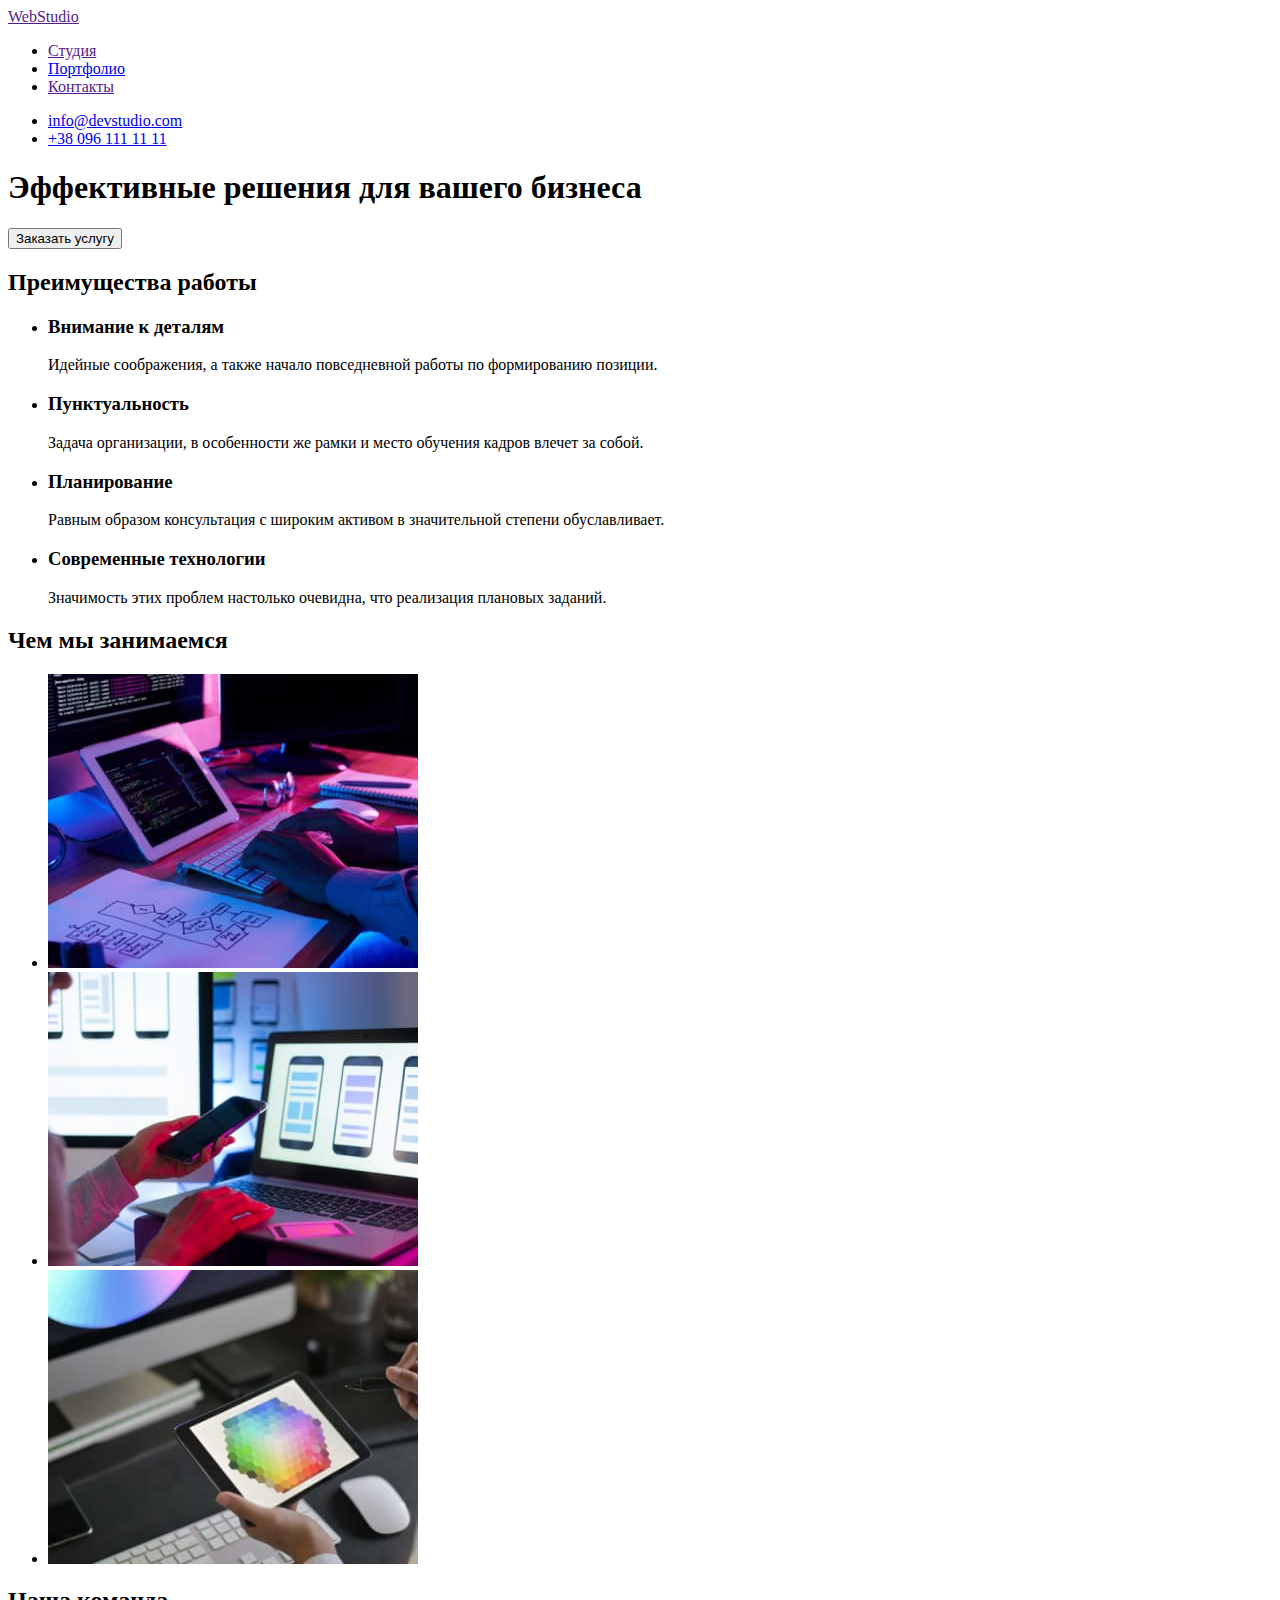
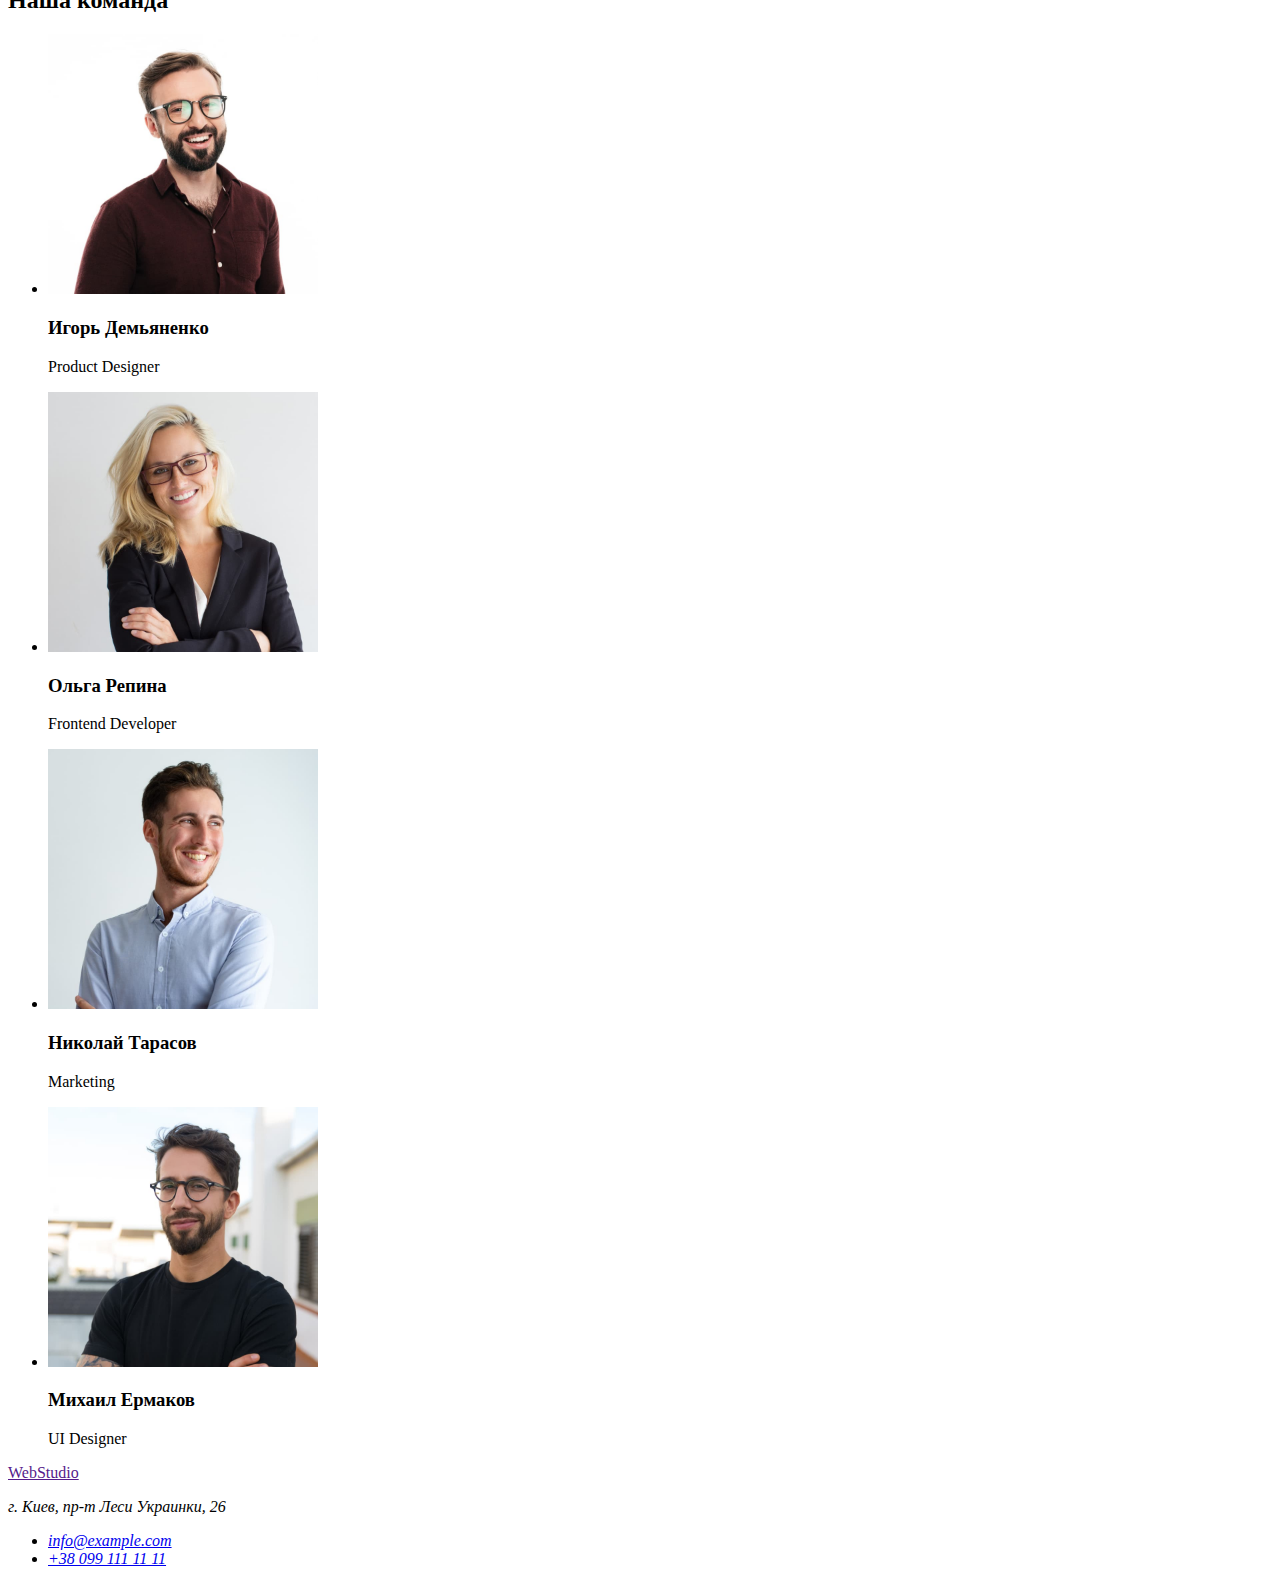
==== index.html @ 91c0edac "Делает разметку для Портфолио" ====
<!DOCTYPE html>
<html lang="ru">

<head>
    <meta charset="UTF-8">
    <meta http-equiv="X-UA-Compatible" content="IE=edge">
    <meta name="viewport" content="width=device-width, initial-scale=1.0">
    <title>Document</title>
</head>

<body>
    <header>
        <nav>
            <a href="">
                WebStudio
            </a>
            <ul>
                <li><a href="">Студия</a></li>
                <li><a href="./portfolio.html">Портфолио</a></li>
                <li><a href="">Контакты</a></li>
            </ul>
        </nav>
        <ul>
            <li><a href="mailto:info@devstudio.com">info@devstudio.com</a></li>
            <li><a href="tel:+380961111111">+38 096 111 11 11</a></li>
        </ul>

    </header>
    <main>

        <section>
            <h1>Эффективные решения для вашего бизнеса</h1>
            <button type="button">Заказать услугу</button>
        </section>


        <section>
            <h2>Преимущества работы</h2>
            <ul>
                <li>
                    <h3>Внимание к деталям</h3>
                    <p>Идейные соображения, а также начало повседневной работы по формированию позиции.</p>
                </li>
                <li>
                    <h3>Пунктуальность</h3>
                    <p>Задача организации, в особенности же рамки и место обучения кадров влечет за собой.</p>
                </li>
                <li>
                    <h3>Планирование</h3>
                    <p>Равным образом консультация с широким активом в значительной степени обуславливает.</p>
                </li>
                <li>
                    <h3>Современные технологии</h3>
                    <p>Значимость этих проблем настолько очевидна, что реализация плановых заданий.</p>
                </li>
            </ul>
        </section>

        <section>
            <h2>Чем мы занимаемся</h2>
            <ul>
                <li>
                    <img src="./images/keyboard.jpg" alt="разработка планшетного приложения" width="370" height="294" />
                </li>
                <li>
                    <img src="./images/notebook.jpg" alt="ноутбук" width="370" height="294" />
                </li>
                <li>
                    <img src="./images/art.jpg" alt="работа с палитрой" width="370" height="294" />
                </li>
            </ul>
        </section>

        <section>
            <h2>Наша команда</h2>
            <ul>
                <li>
                    <img src="./images/menone.jpg" alt="первый работник" width="270" height="260">
                    <h3>Игорь Демьяненко</h3>
                    <p lang="en">Product Designer</p>
                </li>
                <li>
                    <img src="./images/women.jpg" alt="второй работник" width="270" height="260">
                    <h3>Ольга Репина</h3>
                    <p lang="en">Frontend Developer</p>
                </li>
                <li>
                    <img src="./images/mentwo.jpg" alt="третий работник" width="270" height="260">
                    <h3>Николай Тарасов</h3>
                    <p lang="en">Marketing</p>
                </li>
                <li>
                    <img src="./images/menthree.jpg" alt="четвертый работник" width="270" height="260">
                    <h3>Михаил Ермаков</h3>
                    <p lang="en">UI Designer</p>
                </li>
            </ul>
        </section>
    </main>

    <footer>
        <a href="">
            WebStudio
        </a>
        <address>
            <p>г. Киев, пр-т Леси Украинки, 26</p>
            <ul>
                <li><a href="mailto:info@example.com">info@example.com</a></li>
                <li><a href="tel:+380991111111">+38 099 111 11 11</a></li>
            </ul>

        </address>

    </footer>
</body>

</html>
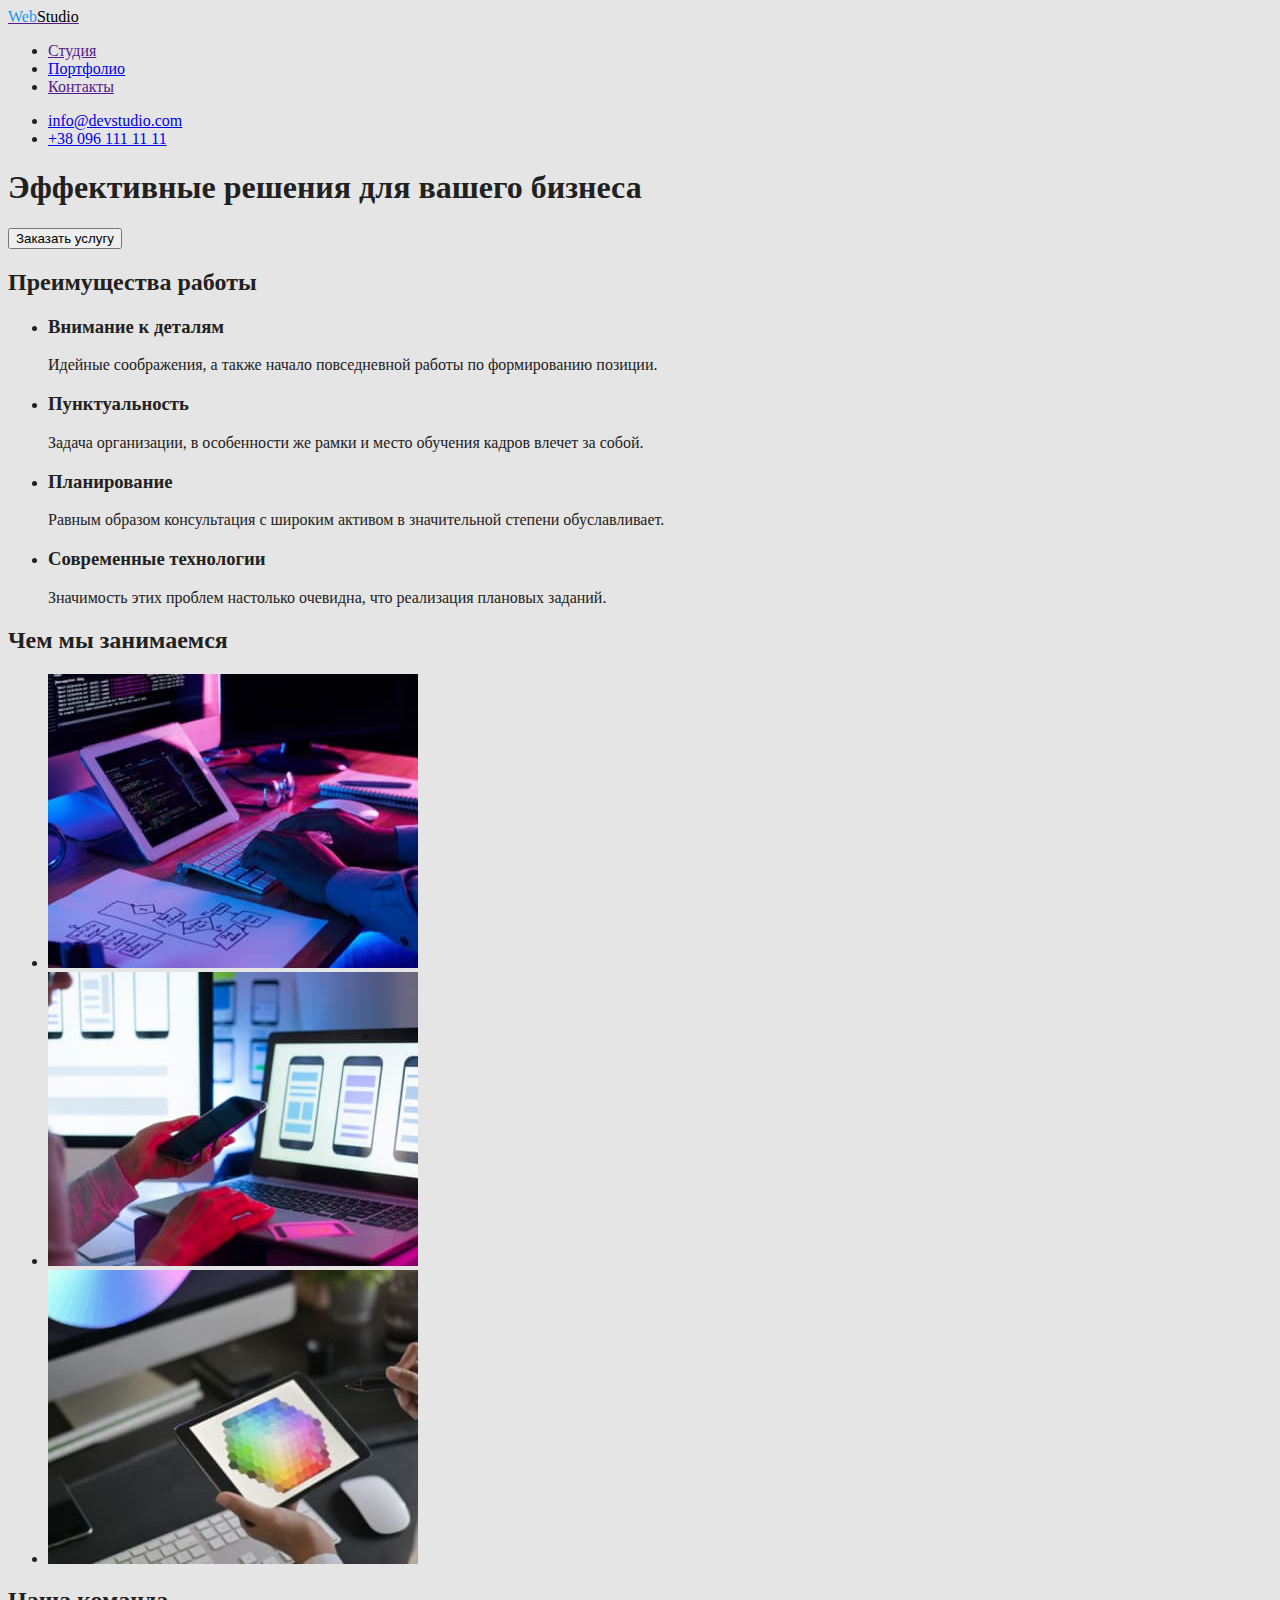
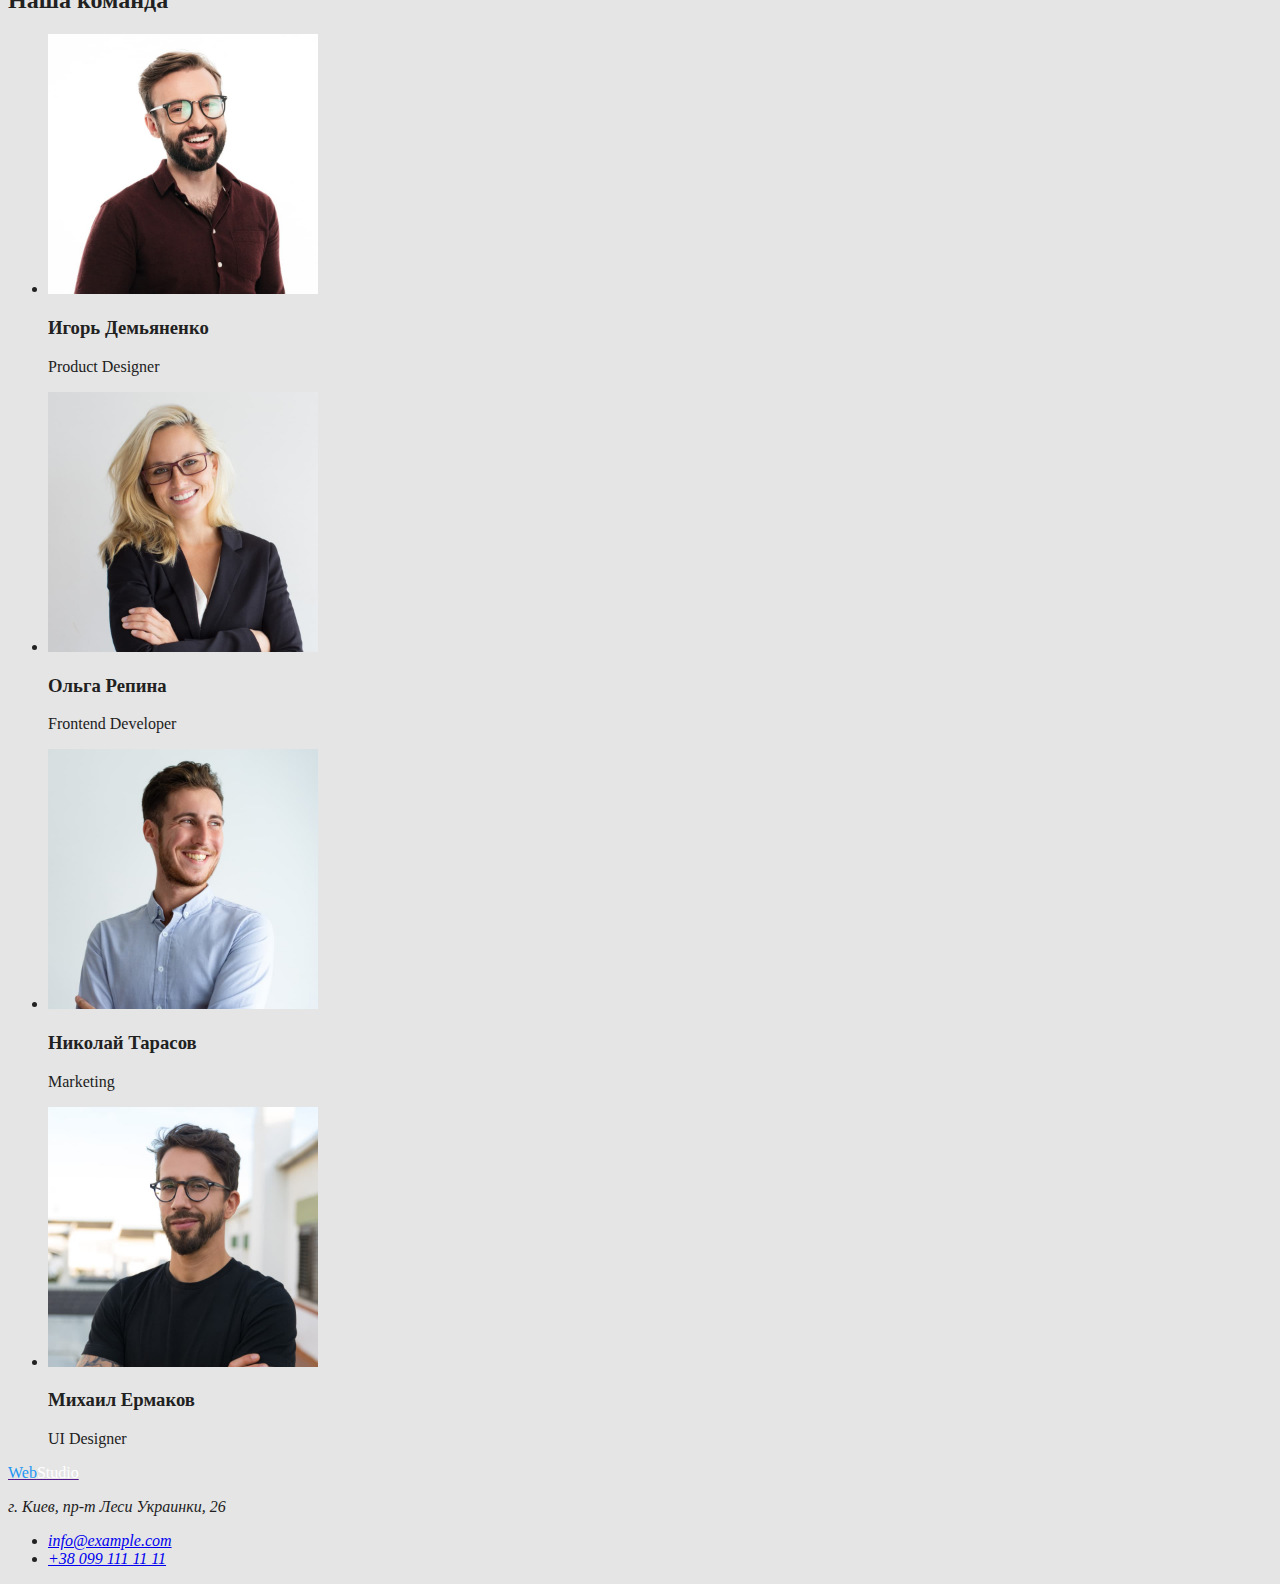
==== commit ac8ded8c: "Добавляет файл стилей" ====
--- a/index.html
+++ b/index.html
@@ -6,13 +6,14 @@
     <meta http-equiv="X-UA-Compatible" content="IE=edge">
     <meta name="viewport" content="width=device-width, initial-scale=1.0">
     <title>Document</title>
+    <link rel="stylesheet" href="./css/styles.css">
 </head>
 
 <body>
     <header>
         <nav>
             <a href="">
-                WebStudio
+                <span class="logo">Web</span><span class="logopart1">Studio</span>
             </a>
             <ul>
                 <li><a href="">Студия</a></li>
@@ -100,7 +101,7 @@
 
     <footer>
         <a href="">
-            WebStudio
+            <span class="logo">Web</span><span class="logopart2">Studio</span>
         </a>
         <address>
             <p>г. Киев, пр-т Леси Украинки, 26</p>
--- a/css/styles.css
+++ b/css/styles.css
@@ -0,0 +1,26 @@
+body {
+  background: #e5e5e5;
+  color: #212121;
+}
+
+:root {
+  --paragraph-text-color: #757575;
+  --title-text-color: #212121;
+  --accent-text-color: #2196f3;
+  --primary-white-color: #ffffff;
+  --adress-text-color: rgba(255, 255, 255, 0.6);
+}
+
+/* Логотип */
+
+.logo {
+  color: #2196f3;
+}
+
+.logopart1 {
+  color: #000000;
+}
+
+.logopart2 {
+  color: #ffffff;
+}
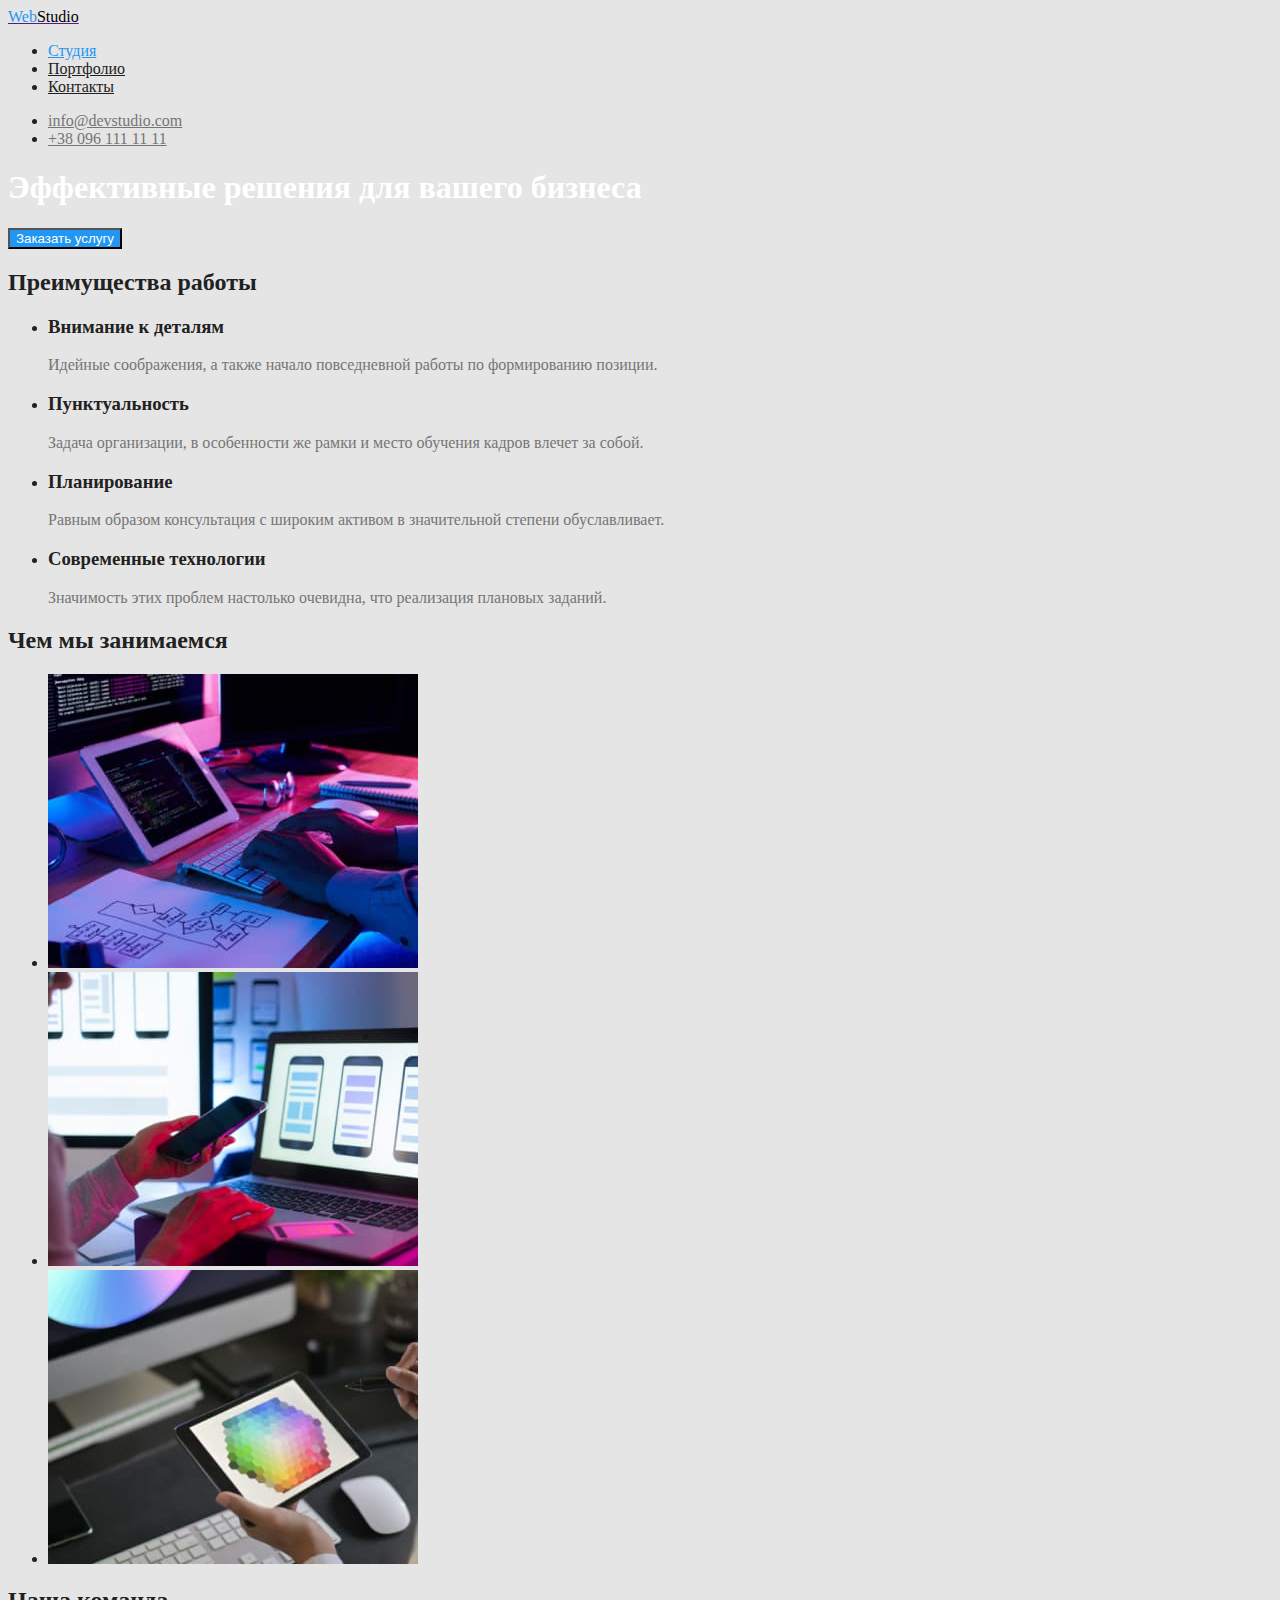
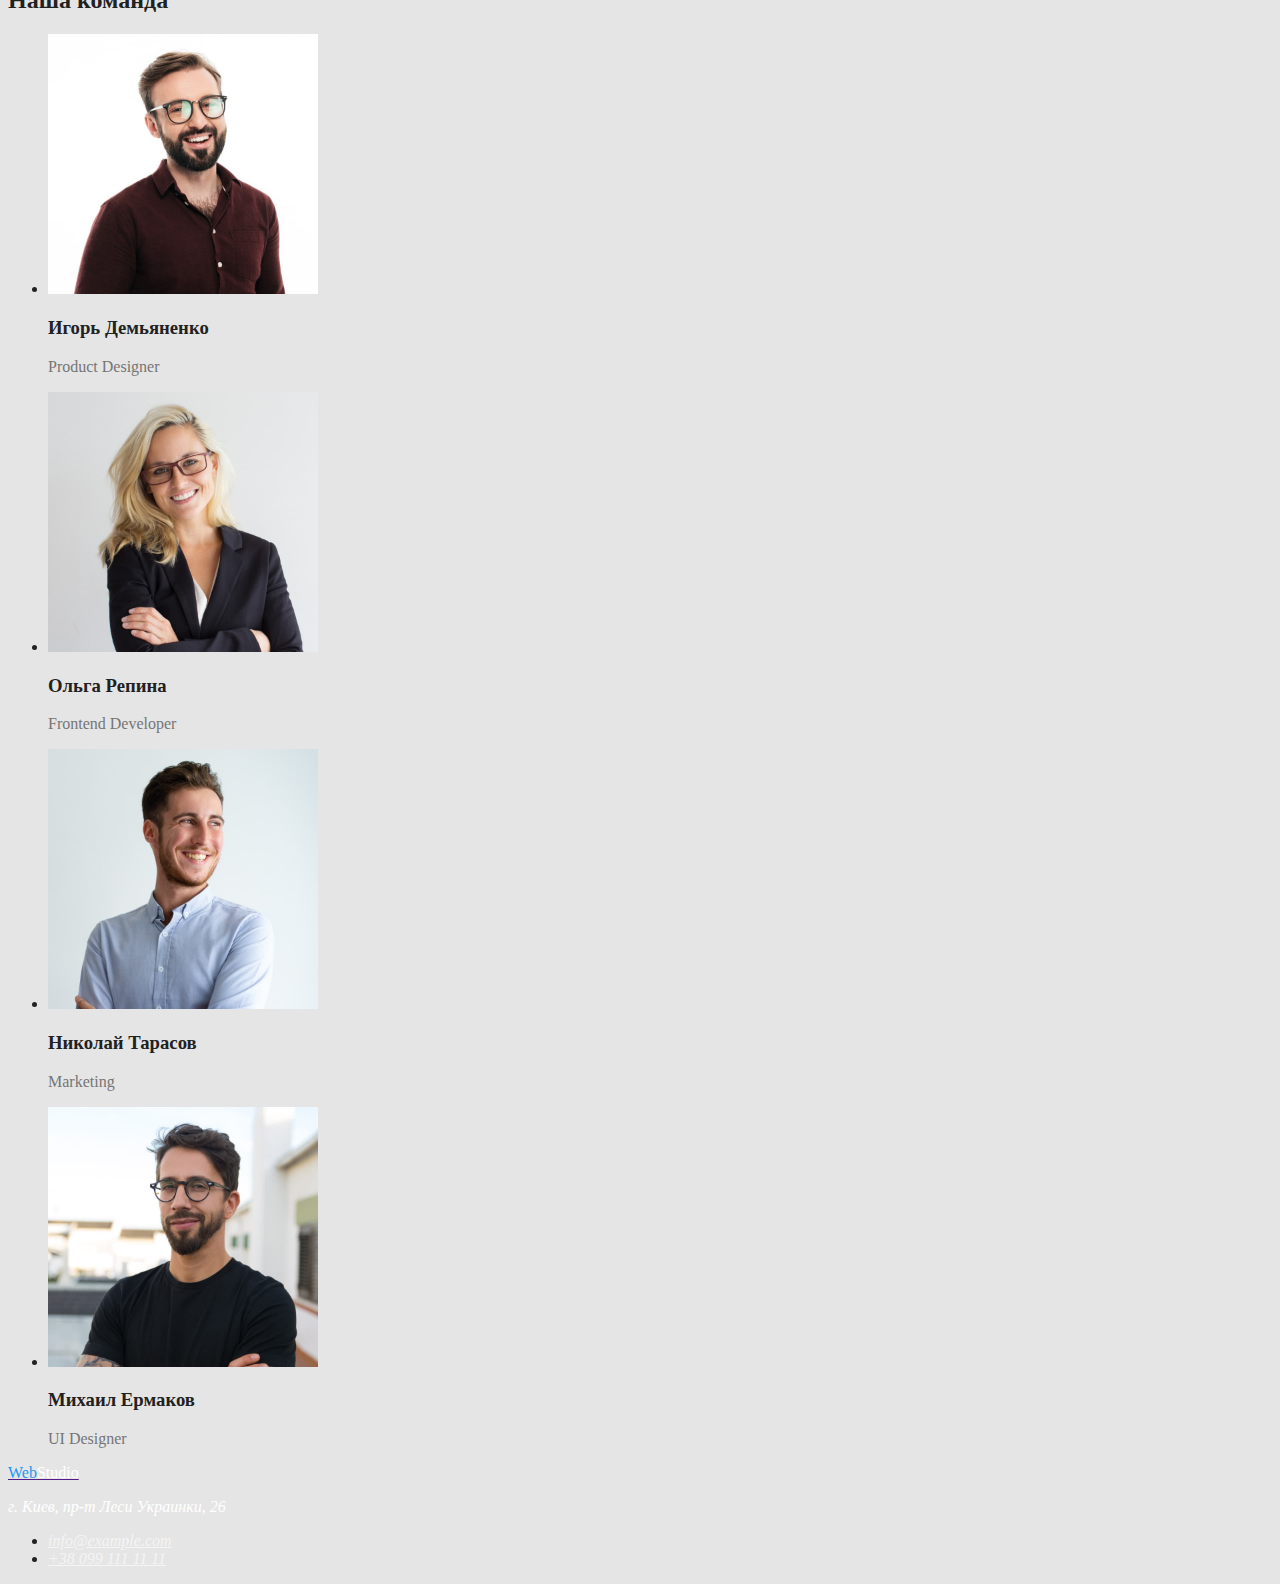
==== commit d2f868d3: "Размечает цветовую палитру" ====
--- a/index.html
+++ b/index.html
@@ -15,50 +15,50 @@
             <a href="">
                 <span class="logo">Web</span><span class="logopart1">Studio</span>
             </a>
-            <ul>
-                <li><a href="">Студия</a></li>
-                <li><a href="./portfolio.html">Портфолио</a></li>
-                <li><a href="">Контакты</a></li>
+            <ul class="site-nav">
+                <li><a href="" class="link current">Студия</a></li>
+                <li><a href="./portfolio.html" class="link">Портфолио</a></li>
+                <li><a href="" class="link">Контакты</a></li>
             </ul>
         </nav>
-        <ul>
-            <li><a href="mailto:info@devstudio.com">info@devstudio.com</a></li>
-            <li><a href="tel:+380961111111">+38 096 111 11 11</a></li>
+        <ul class="contacts">
+            <li><a href="mailto:info@devstudio.com" class="contacts-item">info@devstudio.com</a></li>
+            <li><a href="tel:+380961111111" class="contacts-item">+38 096 111 11 11</a></li>
         </ul>
 
     </header>
     <main>
 
-        <section>
-            <h1>Эффективные решения для вашего бизнеса</h1>
-            <button type="button">Заказать услугу</button>
+        <section class="hero">
+            <h1 class="hero-title">Эффективные решения для вашего бизнеса</h1>
+            <button type="button" class="btn">Заказать услугу</button>
         </section>
 
 
-        <section>
-            <h2>Преимущества работы</h2>
+        <section class="section">
+            <h2 class="section-title">Преимущества работы</h2>
             <ul>
                 <li>
-                    <h3>Внимание к деталям</h3>
-                    <p>Идейные соображения, а также начало повседневной работы по формированию позиции.</p>
+                    <h3 class="section-title">Внимание к деталям</h3>
+                    <p class="paragraph">Идейные соображения, а также начало повседневной работы по формированию позиции.</p>
                 </li>
                 <li>
-                    <h3>Пунктуальность</h3>
-                    <p>Задача организации, в особенности же рамки и место обучения кадров влечет за собой.</p>
+                    <h3 class="section-title">Пунктуальность</h3>
+                    <p class="paragraph">Задача организации, в особенности же рамки и место обучения кадров влечет за собой.</p>
                 </li>
                 <li>
-                    <h3>Планирование</h3>
-                    <p>Равным образом консультация с широким активом в значительной степени обуславливает.</p>
+                    <h3 class="section-title">Планирование</h3>
+                    <p class="paragraph">Равным образом консультация с широким активом в значительной степени обуславливает.</p>
                 </li>
                 <li>
-                    <h3>Современные технологии</h3>
-                    <p>Значимость этих проблем настолько очевидна, что реализация плановых заданий.</p>
+                    <h3 class="section-title">Современные технологии</h3>
+                    <p class="paragraph">Значимость этих проблем настолько очевидна, что реализация плановых заданий.</p>
                 </li>
             </ul>
         </section>
 
         <section>
-            <h2>Чем мы занимаемся</h2>
+            <h2 class="work">Чем мы занимаемся</h2>
             <ul>
                 <li>
                     <img src="./images/keyboard.jpg" alt="разработка планшетного приложения" width="370" height="294" />
@@ -73,27 +73,27 @@
         </section>
 
         <section>
-            <h2>Наша команда</h2>
+            <h2 class="team">Наша команда</h2>
             <ul>
                 <li>
                     <img src="./images/menone.jpg" alt="первый работник" width="270" height="260">
                     <h3>Игорь Демьяненко</h3>
-                    <p lang="en">Product Designer</p>
+                    <p lang="en" class="profession">Product Designer</p>
                 </li>
                 <li>
                     <img src="./images/women.jpg" alt="второй работник" width="270" height="260">
                     <h3>Ольга Репина</h3>
-                    <p lang="en">Frontend Developer</p>
+                    <p lang="en" class="profession">Frontend Developer</p>
                 </li>
                 <li>
                     <img src="./images/mentwo.jpg" alt="третий работник" width="270" height="260">
                     <h3>Николай Тарасов</h3>
-                    <p lang="en">Marketing</p>
+                    <p lang="en" class="profession">Marketing</p>
                 </li>
                 <li>
                     <img src="./images/menthree.jpg" alt="четвертый работник" width="270" height="260">
                     <h3>Михаил Ермаков</h3>
-                    <p lang="en">UI Designer</p>
+                    <p lang="en" class="profession">UI Designer</p>
                 </li>
             </ul>
         </section>
@@ -104,10 +104,10 @@
             <span class="logo">Web</span><span class="logopart2">Studio</span>
         </a>
         <address>
-            <p>г. Киев, пр-т Леси Украинки, 26</p>
-            <ul>
-                <li><a href="mailto:info@example.com">info@example.com</a></li>
-                <li><a href="tel:+380991111111">+38 099 111 11 11</a></li>
+            <p class="city">г. Киев, пр-т Леси Украинки, 26</p>
+            <ul class="info">
+                <li><a href="mailto:info@example.com" class="item">info@example.com</a></li>
+                <li><a href="tel:+380991111111" class="item">+38 099 111 11 11</a></li>
             </ul>
 
         </address>
--- a/css/styles.css
+++ b/css/styles.css
@@ -1,20 +1,21 @@
+:root {
+  --primary-text-color: #212121;
+  --paragraph-text-color: #757575; /*цвет параграфов*/
+  --title-text-color: #212121; /*цвет заголовков*/
+  --accent-color: #2196f3; /*цвет акцентов*/
+  --primary-white-color: #ffffff; /*цвет преимущественного*/
+  --adress-text-color: rgba(255, 255, 255, 0.6); /*цвет текста в футере*/
+}
+
 body {
   background: #e5e5e5;
   color: #212121;
 }
 
-:root {
-  --paragraph-text-color: #757575;
-  --title-text-color: #212121;
-  --accent-text-color: #2196f3;
-  --primary-white-color: #ffffff;
-  --adress-text-color: rgba(255, 255, 255, 0.6);
-}
-
 /* Логотип */
 
 .logo {
-  color: #2196f3;
+  color: var(--accent-color);
 }
 
 .logopart1 {
@@ -22,5 +23,68 @@
 }
 
 .logopart2 {
-  color: #ffffff;
+  color: var(--primary-white-color);
 }
+
+/* site-nav*/
+
+.site-nav .link {
+  color: #212121;
+}
+
+.site-nav .link:hover,
+.site-nav .link:focus {
+  color: var(--accent-color);
+}
+
+.site-nav .link.current {
+  color: var(--accent-color);
+}
+
+.contacts .contacts-item {
+  color: var(--paragraph-text-color);
+}
+
+.contacts .contacts-item:hover,
+.contacts .contacts-item:focus {
+  color: var(--accent-color);
+}
+
+/*Hero*/
+
+.hero-title {
+  color: var(--primary-white-color);
+}
+
+.btn {
+  background-color: var(--accent-color);
+  color: var(--primary-white-color);
+}
+
+/*Section*/
+
+/*.section-title {
+  
+} оставила данный класс на перечне преимуществ*/
+
+.section .paragraph {
+  color: var(--paragraph-text-color);
+}
+
+.work .team {
+  /*заголовки для шрифтов*/
+}
+
+.profession {
+  color: var(--paragraph-text-color);
+}
+
+/*Footer*/
+
+.city {
+  color: var(--primary-white-color);
+}
+
+.info .item {
+  color: rgba(255, 255, 255, 0.6);
+}
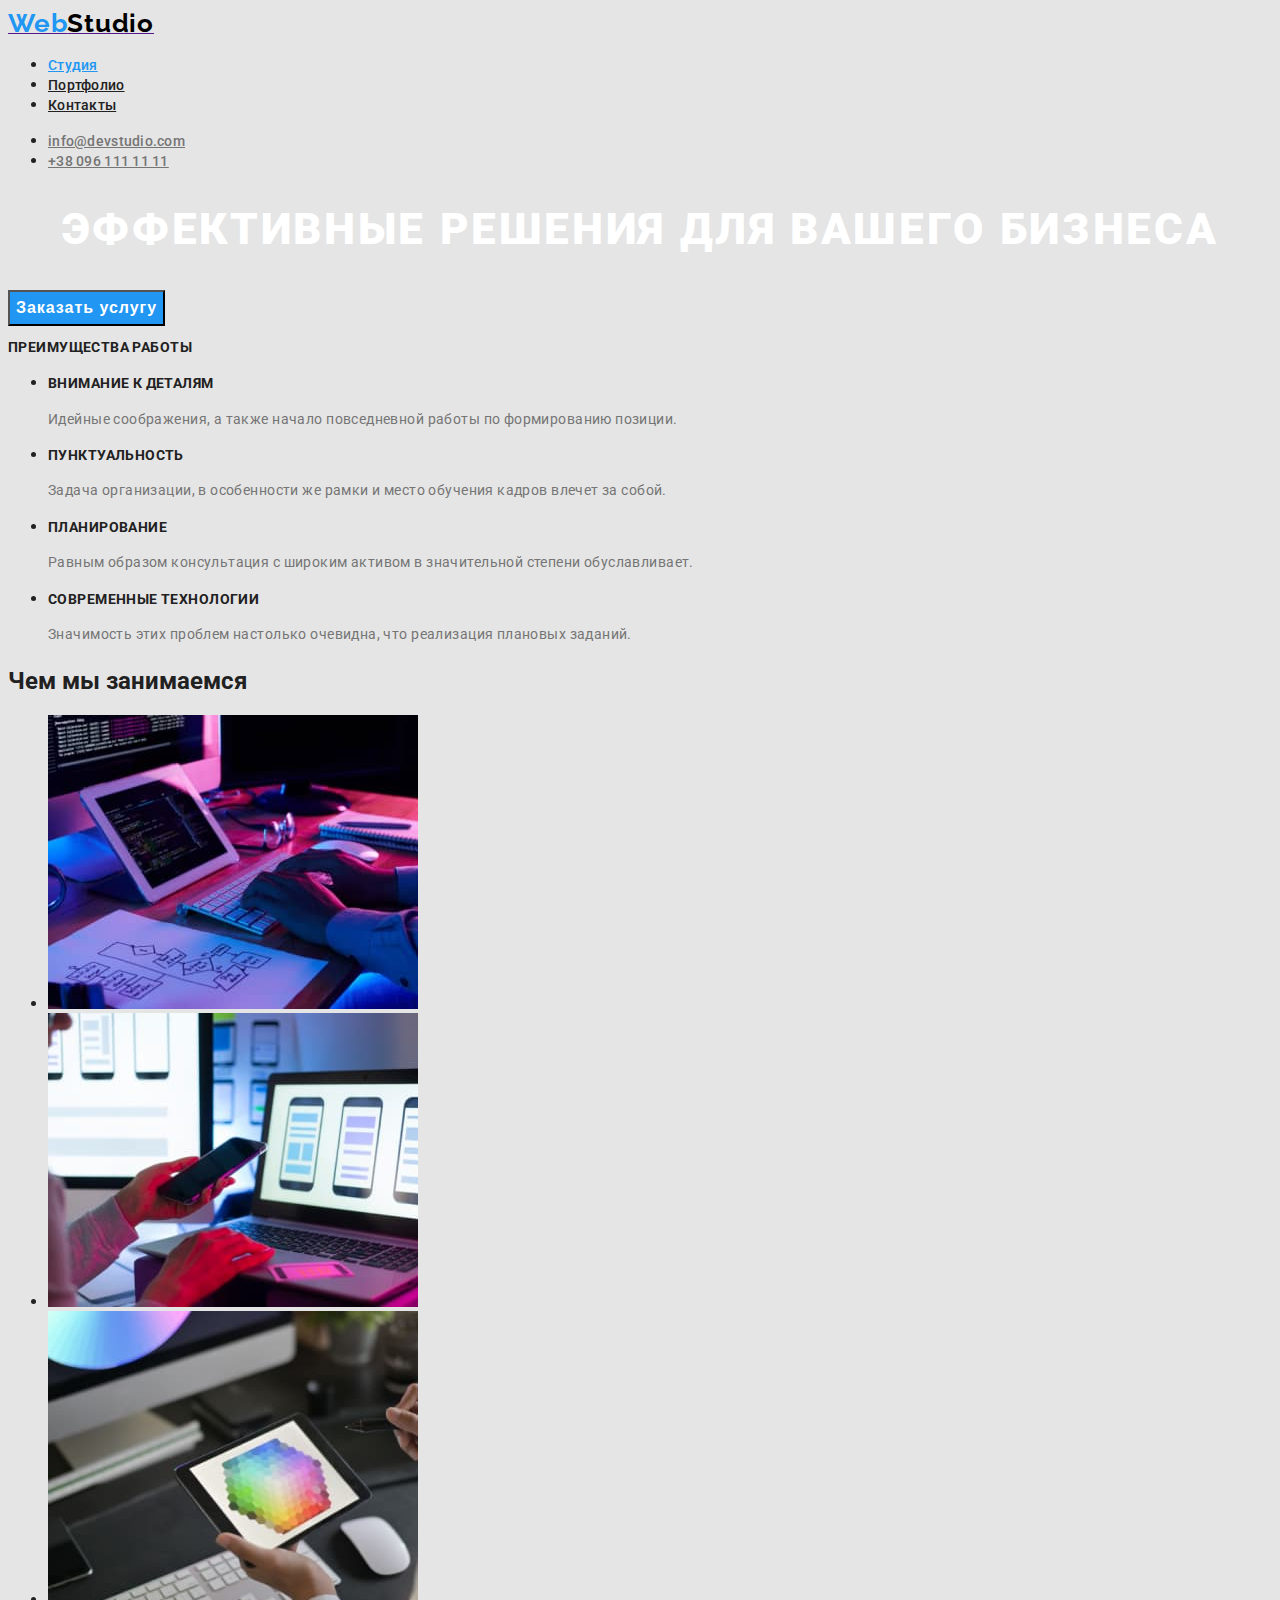
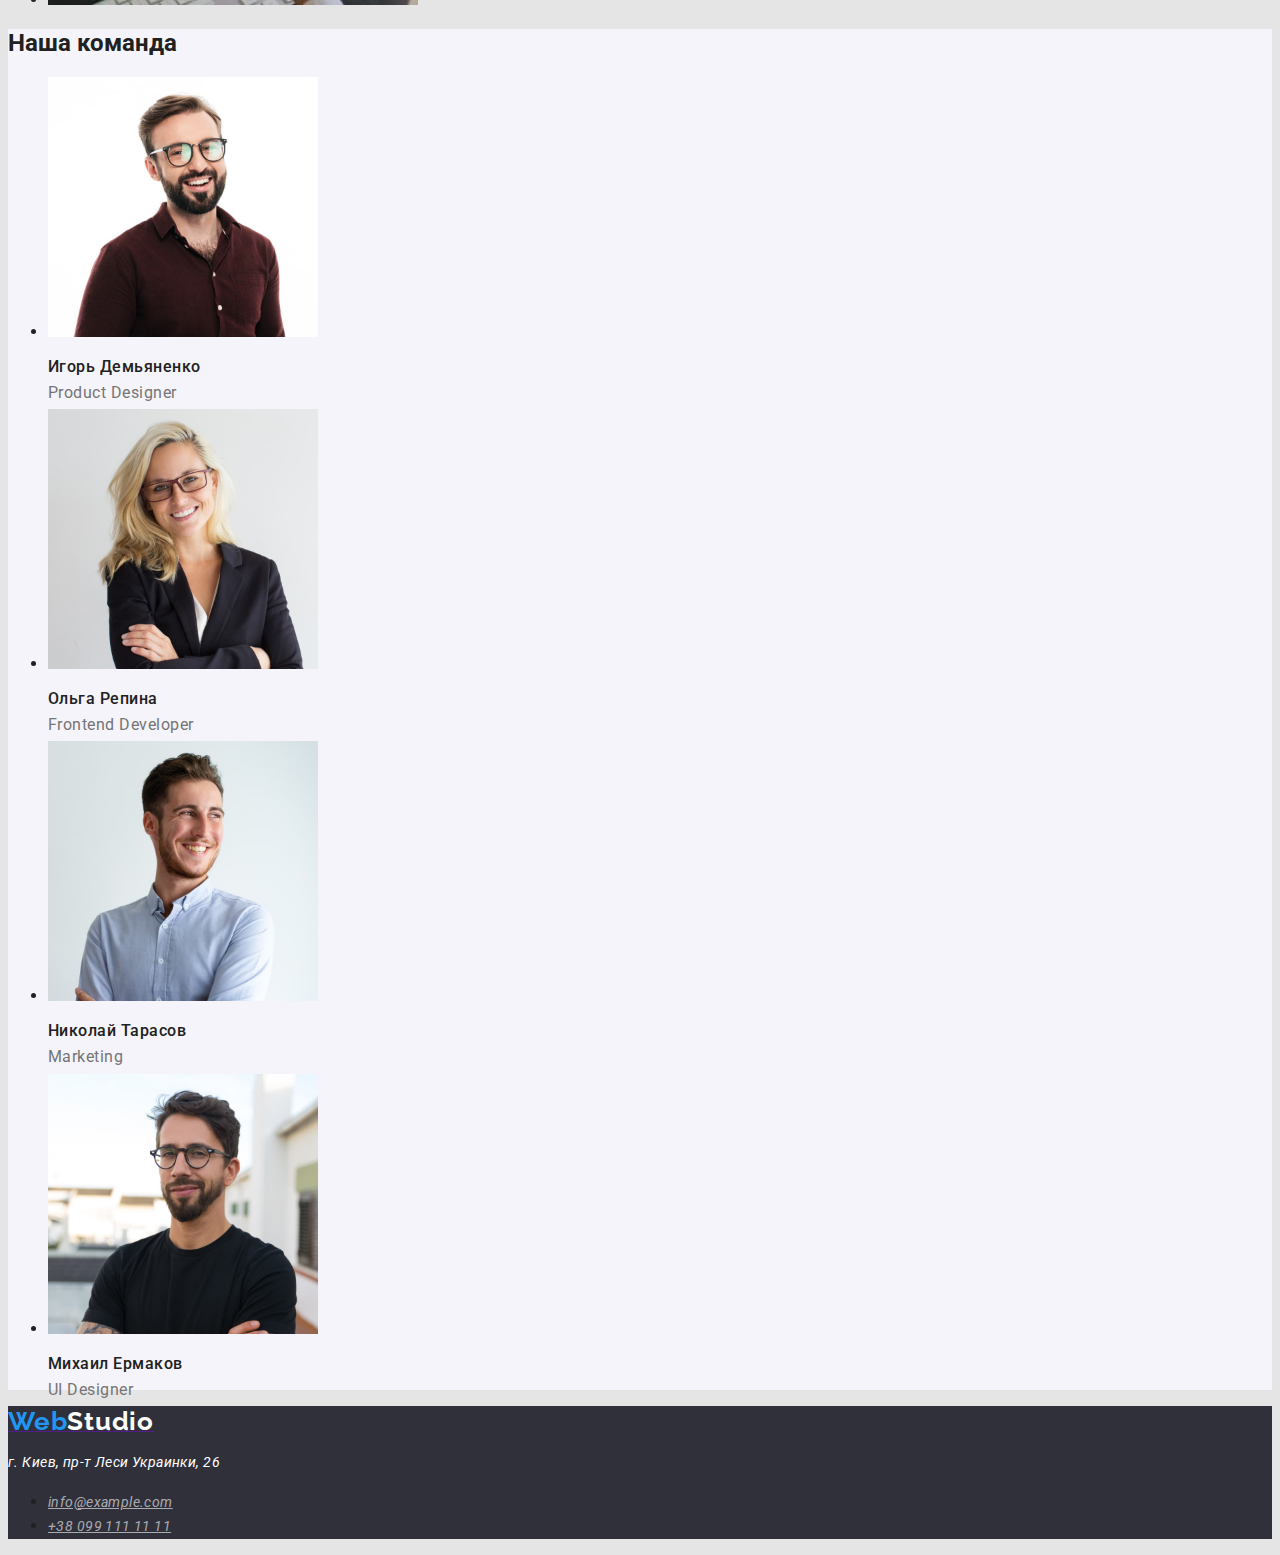
==== commit 132ba88e: "Добавляет шрифты" ====
--- a/index.html
+++ b/index.html
@@ -6,6 +6,10 @@
     <meta http-equiv="X-UA-Compatible" content="IE=edge">
     <meta name="viewport" content="width=device-width, initial-scale=1.0">
     <title>Document</title>
+    <link rel="preconnect" href="https://fonts.googleapis.com">
+    <link rel="preconnect" href="https://fonts.gstatic.com" crossorigin>
+    <link href="https://fonts.googleapis.com/css2?family=Raleway:wght@700&family=Roboto:wght@400;500;700;900&display=swap"
+        rel="stylesheet">
     <link rel="stylesheet" href="./css/styles.css">
 </head>
 
@@ -72,34 +76,34 @@
             </ul>
         </section>
 
-        <section>
-            <h2 class="team">Наша команда</h2>
+        <section class="team">
+            <h2 class="team-title">Наша команда</h2>
             <ul>
                 <li>
                     <img src="./images/menone.jpg" alt="первый работник" width="270" height="260">
-                    <h3>Игорь Демьяненко</h3>
+                    <h3 class="name">Игорь Демьяненко</h3>
                     <p lang="en" class="profession">Product Designer</p>
                 </li>
                 <li>
                     <img src="./images/women.jpg" alt="второй работник" width="270" height="260">
-                    <h3>Ольга Репина</h3>
+                    <h3 class="name">Ольга Репина</h3>
                     <p lang="en" class="profession">Frontend Developer</p>
                 </li>
                 <li>
                     <img src="./images/mentwo.jpg" alt="третий работник" width="270" height="260">
-                    <h3>Николай Тарасов</h3>
+                    <h3 class="name">Николай Тарасов</h3>
                     <p lang="en" class="profession">Marketing</p>
                 </li>
                 <li>
                     <img src="./images/menthree.jpg" alt="четвертый работник" width="270" height="260">
-                    <h3>Михаил Ермаков</h3>
+                    <h3 class="name">Михаил Ермаков</h3>
                     <p lang="en" class="profession">UI Designer</p>
                 </li>
             </ul>
         </section>
     </main>
 
-    <footer>
+    <footer class="footer">
         <a href="">
             <span class="logo">Web</span><span class="logopart2">Studio</span>
         </a>
--- a/css/styles.css
+++ b/css/styles.css
@@ -7,29 +7,52 @@
   --adress-text-color: rgba(255, 255, 255, 0.6); /*цвет текста в футере*/
 }
 
+/* Сайт Студия */
+
 body {
   background: #e5e5e5;
   color: #212121;
+
+  font-family: Roboto, sans-serif;
 }
 
 /* Логотип */
 
 .logo {
   color: var(--accent-color);
+  font-family: Raleway, sans-serif;
+  font-weight: 700;
+  font-size: 26px;
+  line-height: 1.19;
+  letter-spacing: 0.03em;
 }
 
 .logopart1 {
   color: #000000;
+  font-family: Raleway, sans-serif;
+  font-weight: 700;
+  font-size: 26px;
+  line-height: 1.19;
+  letter-spacing: 0.03em;
 }
 
 .logopart2 {
   color: var(--primary-white-color);
+  font-family: Raleway, sans-serif;
+  font-weight: 700;
+  font-size: 26px;
+  line-height: 1.19;
+  letter-spacing: 0.03em;
 }
 
 /* site-nav*/
 
 .site-nav .link {
   color: #212121;
+  font-weight: 500;
+  font-size: 14px;
+  line-height: 1.43;
+  letter-spacing: 0.02em;
 }
 
 .site-nav .link:hover,
@@ -43,6 +66,10 @@
 
 .contacts .contacts-item {
   color: var(--paragraph-text-color);
+  font-weight: 500;
+  font-size: 14px;
+  line-height: 1.43;
+  letter-spacing: 0.02em;
 }
 
 .contacts .contacts-item:hover,
@@ -54,37 +81,105 @@
 
 .hero-title {
   color: var(--primary-white-color);
+  font-weight: 900;
+  font-size: 44px;
+  line-height: 1.36;
+  text-align: center;
+  letter-spacing: 0.06em;
+  text-transform: uppercase;
 }
 
 .btn {
   background-color: var(--accent-color);
   color: var(--primary-white-color);
+  font-weight: 700;
+  font-size: 16px;
+  line-height: 1.88;
+  text-align: center;
+  letter-spacing: 0.06em;
 }
 
 /*Section*/
 
-/*.section-title {
-  
-} оставила данный класс на перечне преимуществ*/
+.section-title {
+  font-weight: 700;
+  font-size: 14px;
+  line-height: 1.43;
+  letter-spacing: 0.03em;
+  text-transform: uppercase;
+}
 
 .section .paragraph {
   color: var(--paragraph-text-color);
+  font-weight: 400;
+  font-size: 14px;
+  line-height: 1.71;
+  letter-spacing: 0.03em;
 }
 
-.work .team {
-  /*заголовки для шрифтов*/
+.work .team-title {
+  font-weight: 700;
+  font-size: 36px;
+  line-height: 1.67;
+  text-align: center;
+  letter-spacing: 0.03em;
+}
+
+.team {
+  background-color: #f5f4fa;
+}
+
+.name {
+  font-weight: 500;
+  font-size: 16px;
+  line-height: 1.19;
+  letter-spacing: 0.03em;
 }
 
 .profession {
   color: var(--paragraph-text-color);
+  font-weight: 400;
+  font-size: 16px;
+  line-height: 1.19px;
+  letter-spacing: 0.03em;
 }
 
 /*Footer*/
 
+.footer {
+  background-color: #2f303a;
+}
+
 .city {
   color: var(--primary-white-color);
+  font-weight: 400;
+  font-size: 14px;
+  line-height: 1.71;
+  letter-spacing: 0.03em;
 }
 
 .info .item {
   color: rgba(255, 255, 255, 0.6);
+
+  font-weight: 400;
+  font-size: 14px;
+  line-height: 1.71;
+  letter-spacing: 0.03em;
 }
+
+/* Сайт Портфолио */
+
+.projects-title {
+  font-weight: 700;
+  font-size: 18px;
+  line-height: 2;
+  letter-spacing: 0.06em;
+}
+
+.projects-item {
+  color: var(--paragraph-text-color);
+  font-weight: 400;
+  font-size: 16px;
+  line-height: 1.87;
+  letter-spacing: 0.03em;
+}
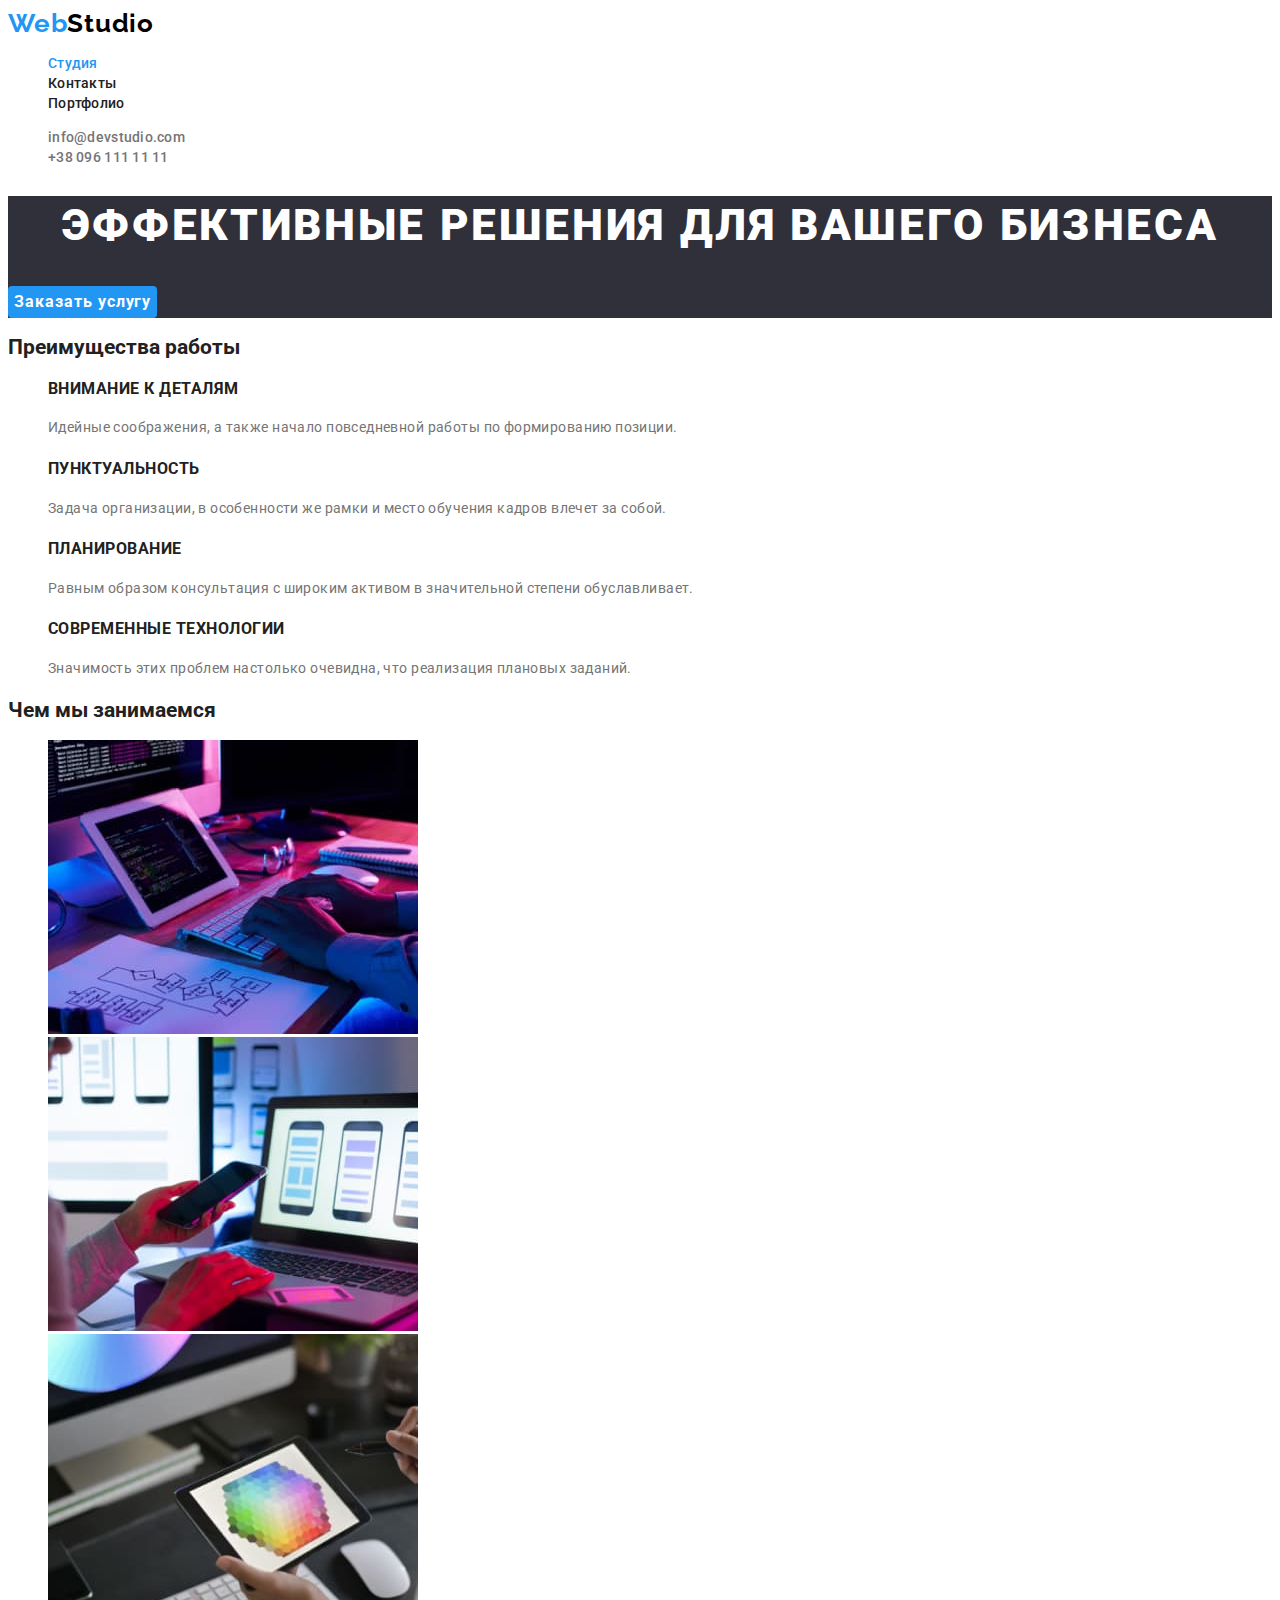
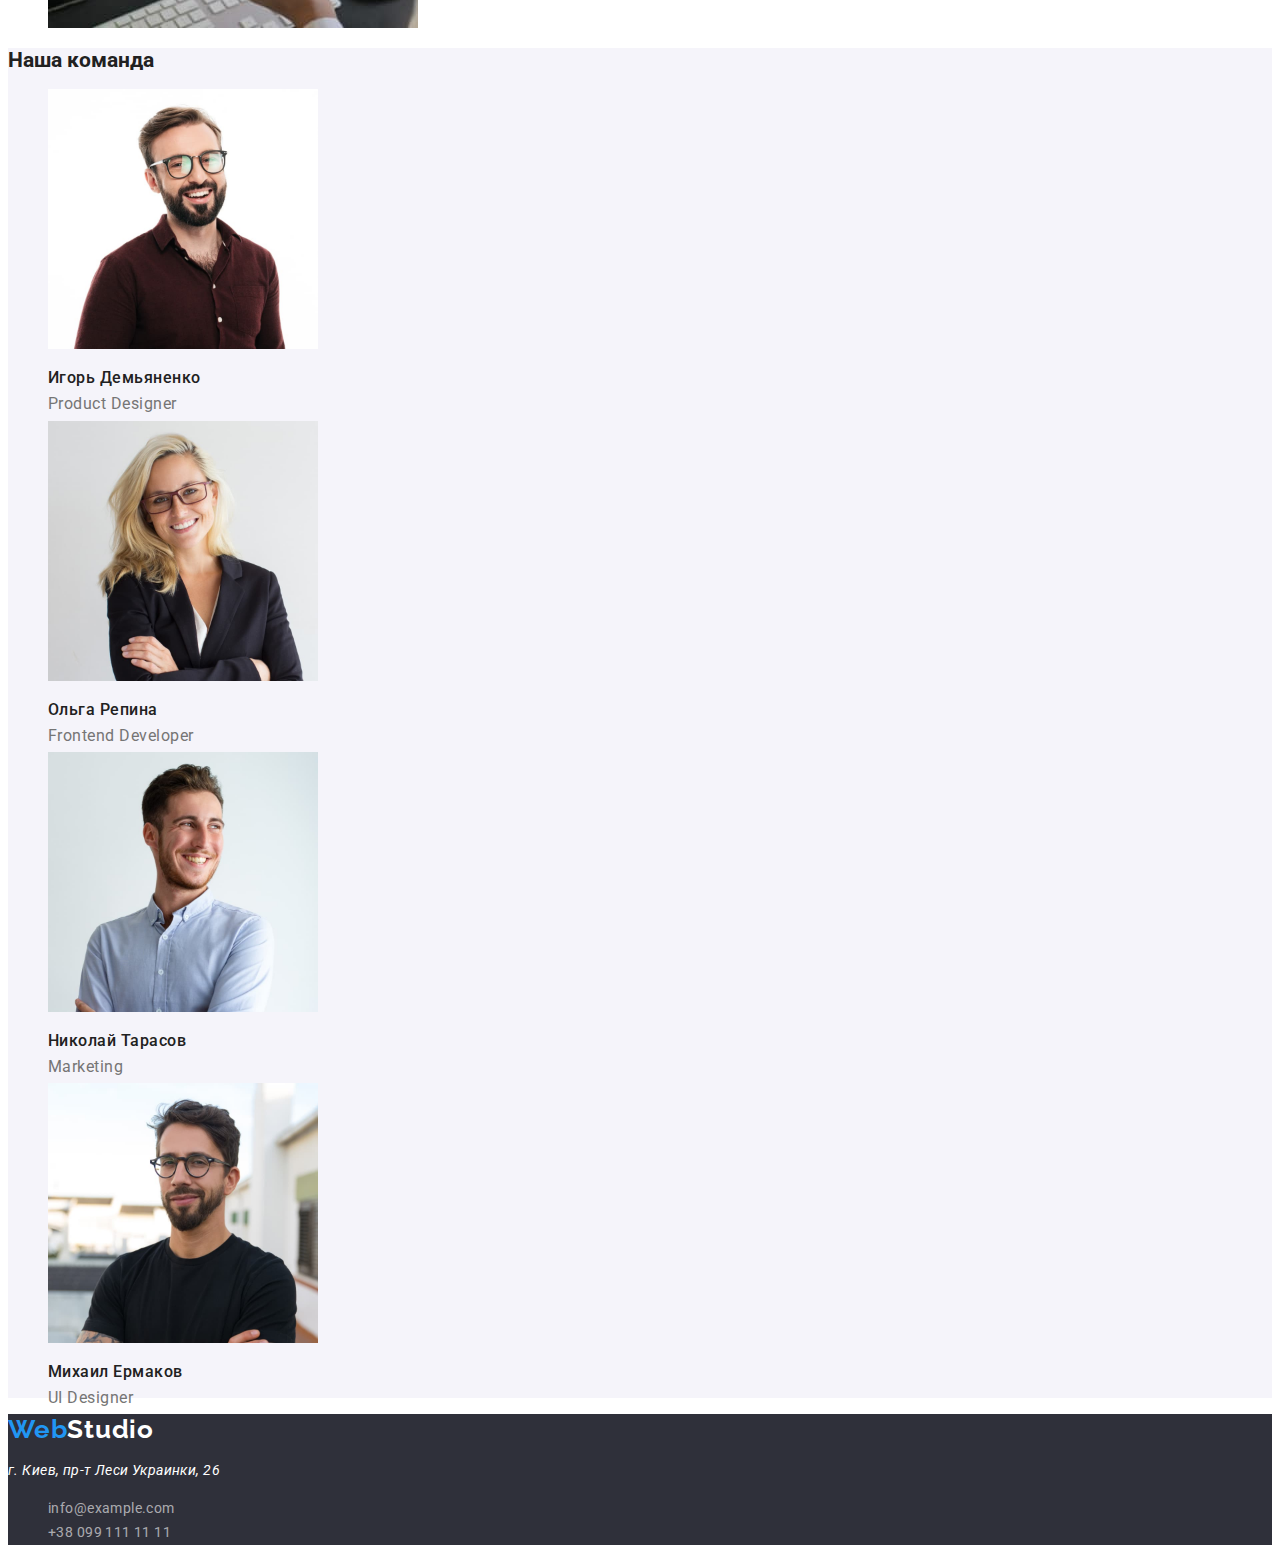
==== commit 0752291c: "Вносит доработки после проверки" ====
--- a/index.html
+++ b/index.html
@@ -16,18 +16,17 @@
 <body>
     <header>
         <nav>
-            <a href="">
-                <span class="logo">Web</span><span class="logopart1">Studio</span>
+            <a href="" class="logo">Web<span class="logopart1">Studio</span>
             </a>
-            <ul class="site-nav">
-                <li><a href="" class="link current">Студия</a></li>
-                <li><a href="./portfolio.html" class="link">Портфолио</a></li>
-                <li><a href="" class="link">Контакты</a></li>
+            <ul class="nav">
+                <li class="nav-item"><a href="" class="nav-link current">Студия</a></li>
+                <li class="nav-item"><a href="" class="nav-link">Контакты</a></li>
+                <li class="nav-item"><a href="./portfolio.html" class="nav-link">Портфолио</a></li>
             </ul>
         </nav>
-        <ul class="contacts">
-            <li><a href="mailto:info@devstudio.com" class="contacts-item">info@devstudio.com</a></li>
-            <li><a href="tel:+380961111111" class="contacts-item">+38 096 111 11 11</a></li>
+        <ul class="header-contacts">
+            <li class="header-contacts-item"><a href="mailto:info@devstudio.com" class="header-contacts-link">info@devstudio.com</a></li>
+            <li class="header-contacts-item"><a href="tel:+380961111111" class="header-contacts-link">+38 096 111 11 11</a></li>
         </ul>
 
     </header>
@@ -40,7 +39,7 @@
 
 
         <section class="section">
-            <h2 class="section-title">Преимущества работы</h2>
+            <h2>Преимущества работы</h2>
             <ul>
                 <li>
                     <h3 class="section-title">Внимание к деталям</h3>
@@ -81,22 +80,22 @@
             <ul>
                 <li>
                     <img src="./images/menone.jpg" alt="первый работник" width="270" height="260">
-                    <h3 class="name">Игорь Демьяненко</h3>
+                    <h3 class="team-name">Игорь Демьяненко</h3>
                     <p lang="en" class="profession">Product Designer</p>
                 </li>
                 <li>
                     <img src="./images/women.jpg" alt="второй работник" width="270" height="260">
-                    <h3 class="name">Ольга Репина</h3>
+                    <h3 class="team-name">Ольга Репина</h3>
                     <p lang="en" class="profession">Frontend Developer</p>
                 </li>
                 <li>
                     <img src="./images/mentwo.jpg" alt="третий работник" width="270" height="260">
-                    <h3 class="name">Николай Тарасов</h3>
+                    <h3 class="team-name">Николай Тарасов</h3>
                     <p lang="en" class="profession">Marketing</p>
                 </li>
                 <li>
                     <img src="./images/menthree.jpg" alt="четвертый работник" width="270" height="260">
-                    <h3 class="name">Михаил Ермаков</h3>
+                    <h3 class="team-name">Михаил Ермаков</h3>
                     <p lang="en" class="profession">UI Designer</p>
                 </li>
             </ul>
@@ -104,14 +103,13 @@
     </main>
 
     <footer class="footer">
-        <a href="">
-            <span class="logo">Web</span><span class="logopart2">Studio</span>
+        <a href="" class="logo">Web<span class="logopart2">Studio</span>
         </a>
         <address>
-            <p class="city">г. Киев, пр-т Леси Украинки, 26</p>
-            <ul class="info">
-                <li><a href="mailto:info@example.com" class="item">info@example.com</a></li>
-                <li><a href="tel:+380991111111" class="item">+38 099 111 11 11</a></li>
+            <p class="street-address">г. Киев, пр-т Леси Украинки, 26</p>
+            <ul class="footer-contacts">
+                <li class="footer-contacts-item"><a href="mailto:info@example.com" class="footer-contacts-link">info@example.com</a></li>
+                <li class="footer-contacts-item"><a href="tel:+380991111111" class="footer-contacts-link">+38 099 111 11 11</a></li>
             </ul>
 
         </address>
--- a/css/styles.css
+++ b/css/styles.css
@@ -3,17 +3,26 @@
   --paragraph-text-color: #757575; /*цвет параграфов*/
   --title-text-color: #212121; /*цвет заголовков*/
   --accent-color: #2196f3; /*цвет акцентов*/
-  --primary-white-color: #ffffff; /*цвет преимущественного*/
+  --primary-light-color: #ffffff; /*цвет преимущественного*/
   --adress-text-color: rgba(255, 255, 255, 0.6); /*цвет текста в футере*/
+  --logo-part1-color: #000000;
+  --bgc-team-color: #f5f4fa;
 }
 
 /* Сайт Студия */
 
 body {
-  background: #e5e5e5;
-  color: #212121;
-
+  color: var(--primary-text-color);
   font-family: Roboto, sans-serif;
+  font-size: 14px;
+}
+
+ul {
+  list-style: none;
+}
+
+a {
+  text-decoration: none;
 }
 
 /* Логотип */
@@ -28,7 +37,7 @@
 }
 
 .logopart1 {
-  color: #000000;
+  color: var(--logo-part1-color);
   font-family: Raleway, sans-serif;
   font-weight: 700;
   font-size: 26px;
@@ -37,7 +46,7 @@
 }
 
 .logopart2 {
-  color: var(--primary-white-color);
+  color: var(--primary-light-color);
   font-family: Raleway, sans-serif;
   font-weight: 700;
   font-size: 26px;
@@ -47,40 +56,42 @@
 
 /* site-nav*/
 
-.site-nav .link {
-  color: #212121;
-  font-weight: 500;
-  font-size: 14px;
+.nav .nav-link {
+  color: var(--title-text-color);
+  font-weight: 500;
   line-height: 1.43;
   letter-spacing: 0.02em;
 }
 
-.site-nav .link:hover,
-.site-nav .link:focus {
-  color: var(--accent-color);
-}
-
-.site-nav .link.current {
-  color: var(--accent-color);
-}
-
-.contacts .contacts-item {
-  color: var(--paragraph-text-color);
-  font-weight: 500;
-  font-size: 14px;
+.nav .nav-link:hover,
+.nav .nav-link:focus {
+  color: var(--accent-color);
+}
+
+.nav .nav-link.current {
+  color: var(--accent-color);
+}
+
+.header-contacts-link {
+  color: var(--paragraph-text-color);
+  font-weight: 500;
   line-height: 1.43;
   letter-spacing: 0.02em;
 }
 
-.contacts .contacts-item:hover,
-.contacts .contacts-item:focus {
+.header-contacts-link:hover,
+.header-contacts-link:focus {
   color: var(--accent-color);
 }
 
 /*Hero*/
 
+.hero {
+  background-color: #2f303a;
+}
+
 .hero-title {
-  color: var(--primary-white-color);
+  color: var(--primary-light-color);
   font-weight: 900;
   font-size: 44px;
   line-height: 1.36;
@@ -91,19 +102,30 @@
 
 .btn {
   background-color: var(--accent-color);
-  color: var(--primary-white-color);
+  color: var(--primary-light-color);
+  font-family: Roboto;
   font-weight: 700;
   font-size: 16px;
   line-height: 1.88;
   text-align: center;
   letter-spacing: 0.06em;
+
+  cursor: pointer;
+
+  border: none;
+  border-radius: 4px;
+}
+
+.btn:hover,
+.btn:focus {
+  background-color: #188ce8;
+  color: var(--primary-light-color);
 }
 
 /*Section*/
 
 .section-title {
   font-weight: 700;
-  font-size: 14px;
   line-height: 1.43;
   letter-spacing: 0.03em;
   text-transform: uppercase;
@@ -112,7 +134,6 @@
 .section .paragraph {
   color: var(--paragraph-text-color);
   font-weight: 400;
-  font-size: 14px;
   line-height: 1.71;
   letter-spacing: 0.03em;
 }
@@ -126,10 +147,10 @@
 }
 
 .team {
-  background-color: #f5f4fa;
-}
-
-.name {
+  background-color: var(--bgc-team-color);
+}
+
+.team-name {
   font-weight: 500;
   font-size: 16px;
   line-height: 1.19;
@@ -150,33 +171,63 @@
   background-color: #2f303a;
 }
 
-.city {
-  color: var(--primary-white-color);
-  font-weight: 400;
-  font-size: 14px;
+.street-address {
+  color: var(--primary-light-color);
+  font-weight: 400;
   line-height: 1.71;
   letter-spacing: 0.03em;
 }
 
-.info .item {
+.footer-contacts-link {
   color: rgba(255, 255, 255, 0.6);
-
-  font-weight: 400;
-  font-size: 14px;
+  font-style: normal;
+  font-weight: 400;
   line-height: 1.71;
   letter-spacing: 0.03em;
 }
 
+.footer-contacts-link:hover,
+.footer-contacts-link:focus {
+  color: var(--accent-color);
+}
+
 /* Сайт Портфолио */
 
-.projects-title {
+.portfolio-link {
+  cursor: pointer;
+
+  background-color: var(--bgc-team-color);
+  font-family: Roboto;
+  font-style: normal;
+  font-weight: 500;
+  font-size: 16px;
+  line-height: 1.63;
+  text-align: center;
+  letter-spacing: 0.03em;
+
+  border: none;
+  border-radius: 4px;
+}
+
+.portfolio-link:hover,
+.portfolio-link:focus {
+  background-color: var(--accent-color);
+  color: var(--primary-light-color);
+}
+
+.portfolio-link.current {
+  color: var(--primary-light-color);
+  background-color: var(--accent-color);
+}
+
+.portfolio-title {
   font-weight: 700;
   font-size: 18px;
   line-height: 2;
   letter-spacing: 0.06em;
 }
 
-.projects-item {
+.portfolio-item {
   color: var(--paragraph-text-color);
   font-weight: 400;
   font-size: 16px;
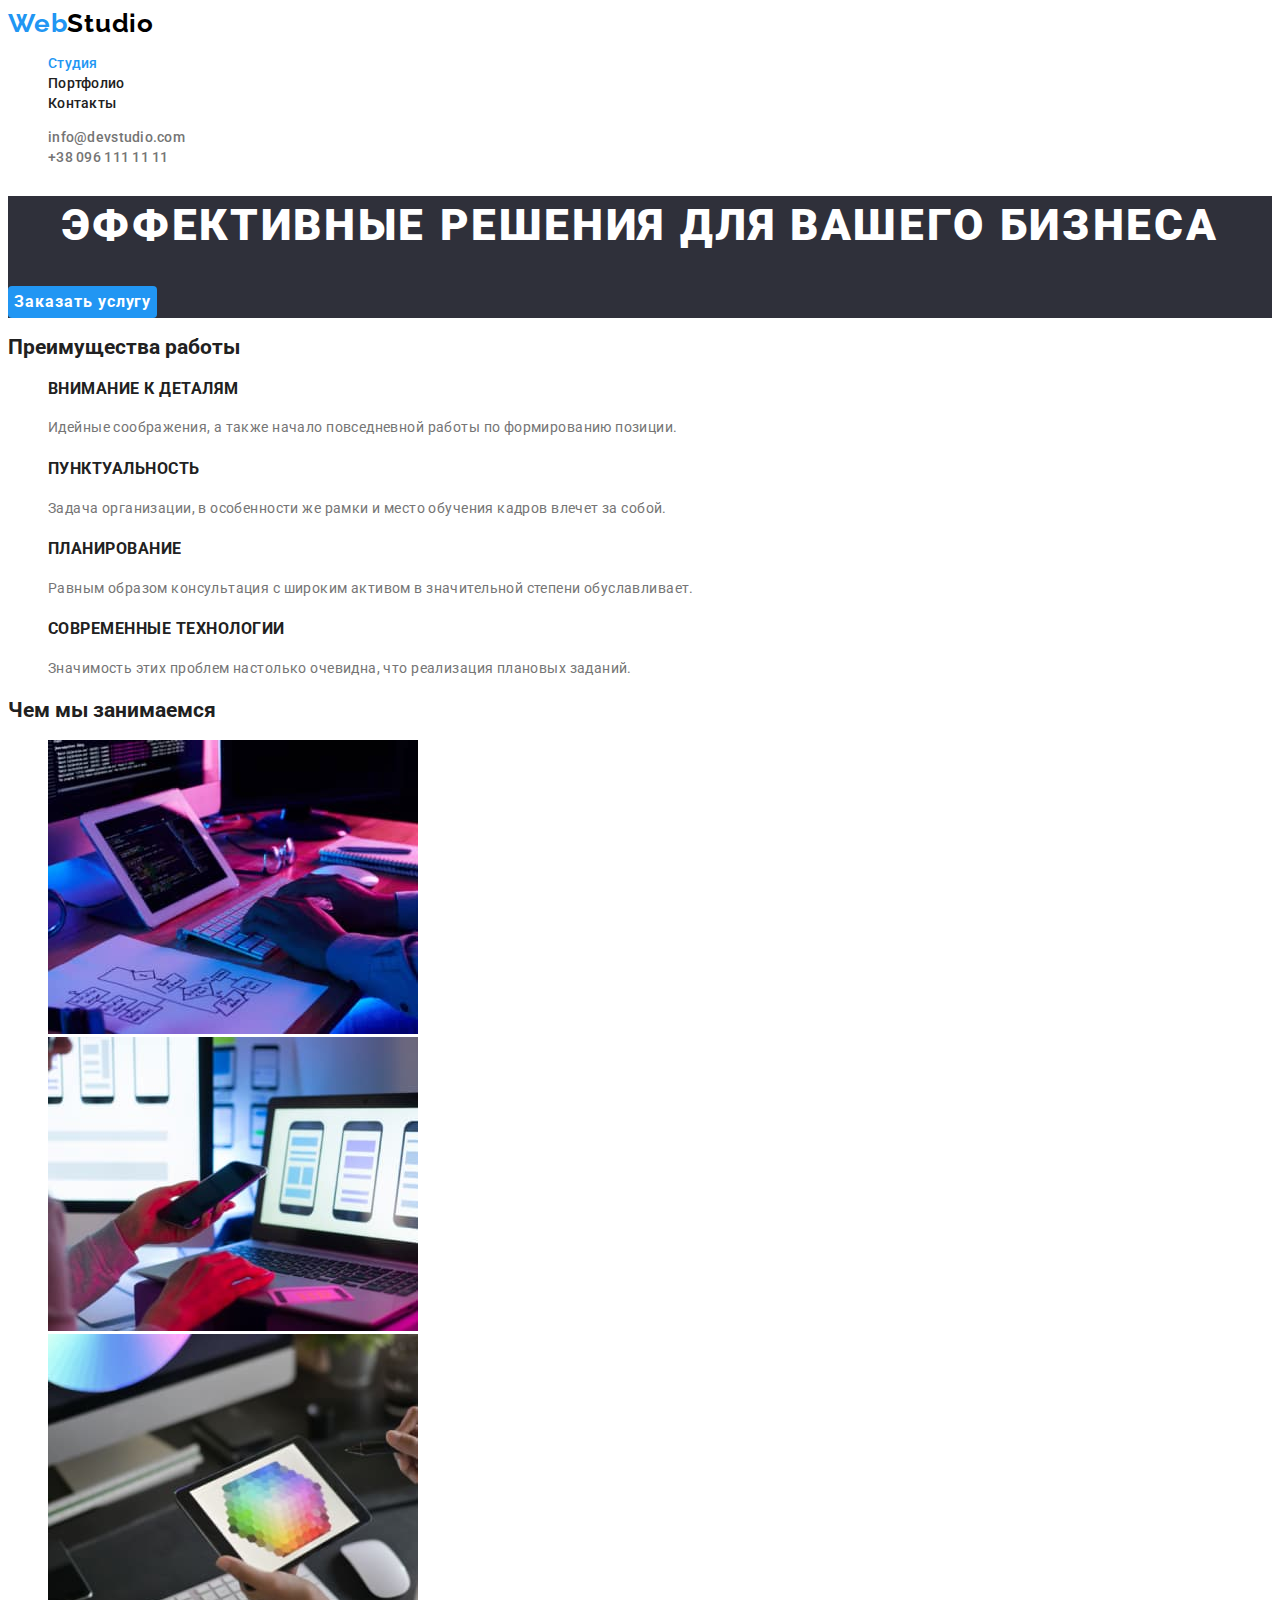
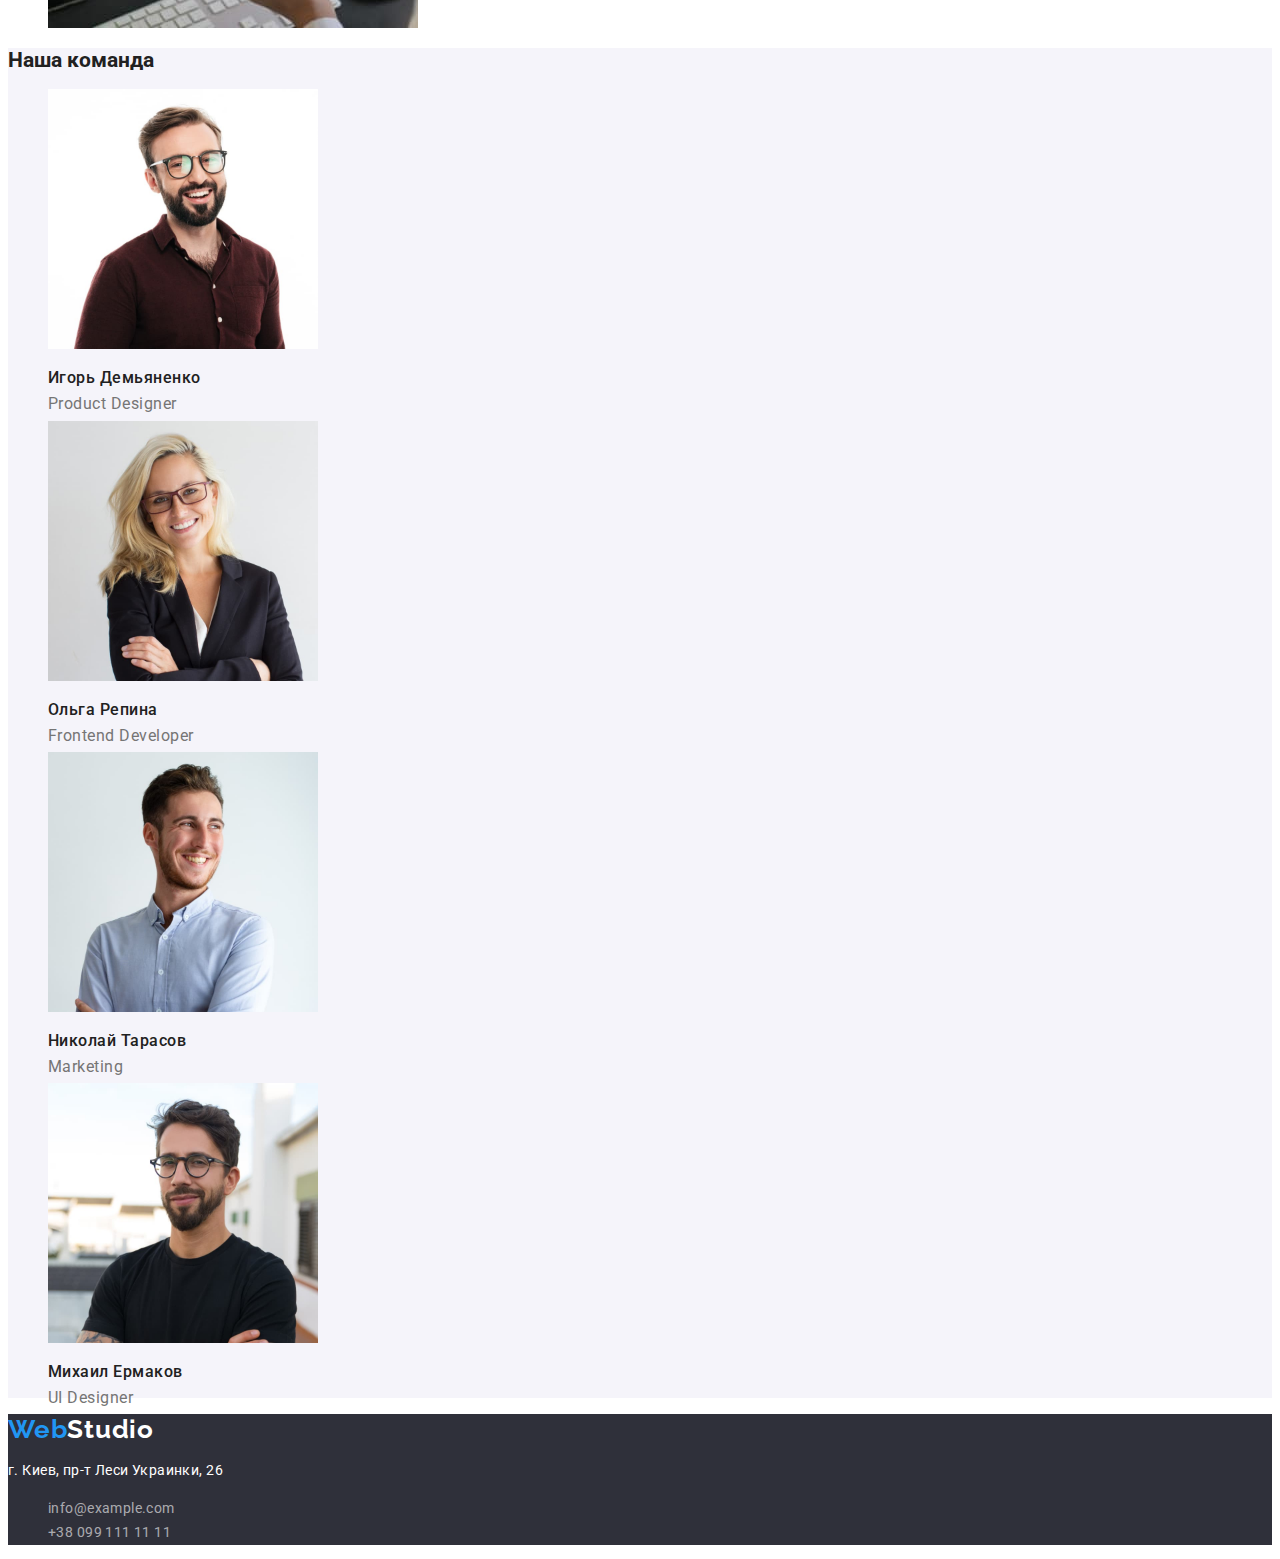
==== commit 733ebbad: "Дорабатывает мелочи" ====
--- a/index.html
+++ b/index.html
@@ -20,8 +20,9 @@
             </a>
             <ul class="nav">
                 <li class="nav-item"><a href="" class="nav-link current">Студия</a></li>
+                <li class="nav-item"><a href="./portfolio.html" class="nav-link">Портфолио</a></li>
                 <li class="nav-item"><a href="" class="nav-link">Контакты</a></li>
-                <li class="nav-item"><a href="./portfolio.html" class="nav-link">Портфолио</a></li>
+                
             </ul>
         </nav>
         <ul class="header-contacts">
--- a/css/styles.css
+++ b/css/styles.css
@@ -103,7 +103,7 @@
 .btn {
   background-color: var(--accent-color);
   color: var(--primary-light-color);
-  font-family: Roboto;
+  font-family: Roboto, sans-serif;
   font-weight: 700;
   font-size: 16px;
   line-height: 1.88;
@@ -173,6 +173,7 @@
 
 .street-address {
   color: var(--primary-light-color);
+  font-style: normal;
   font-weight: 400;
   line-height: 1.71;
   letter-spacing: 0.03em;
@@ -197,7 +198,7 @@
   cursor: pointer;
 
   background-color: var(--bgc-team-color);
-  font-family: Roboto;
+  font-family: Roboto, sans-serif;
   font-style: normal;
   font-weight: 500;
   font-size: 16px;
